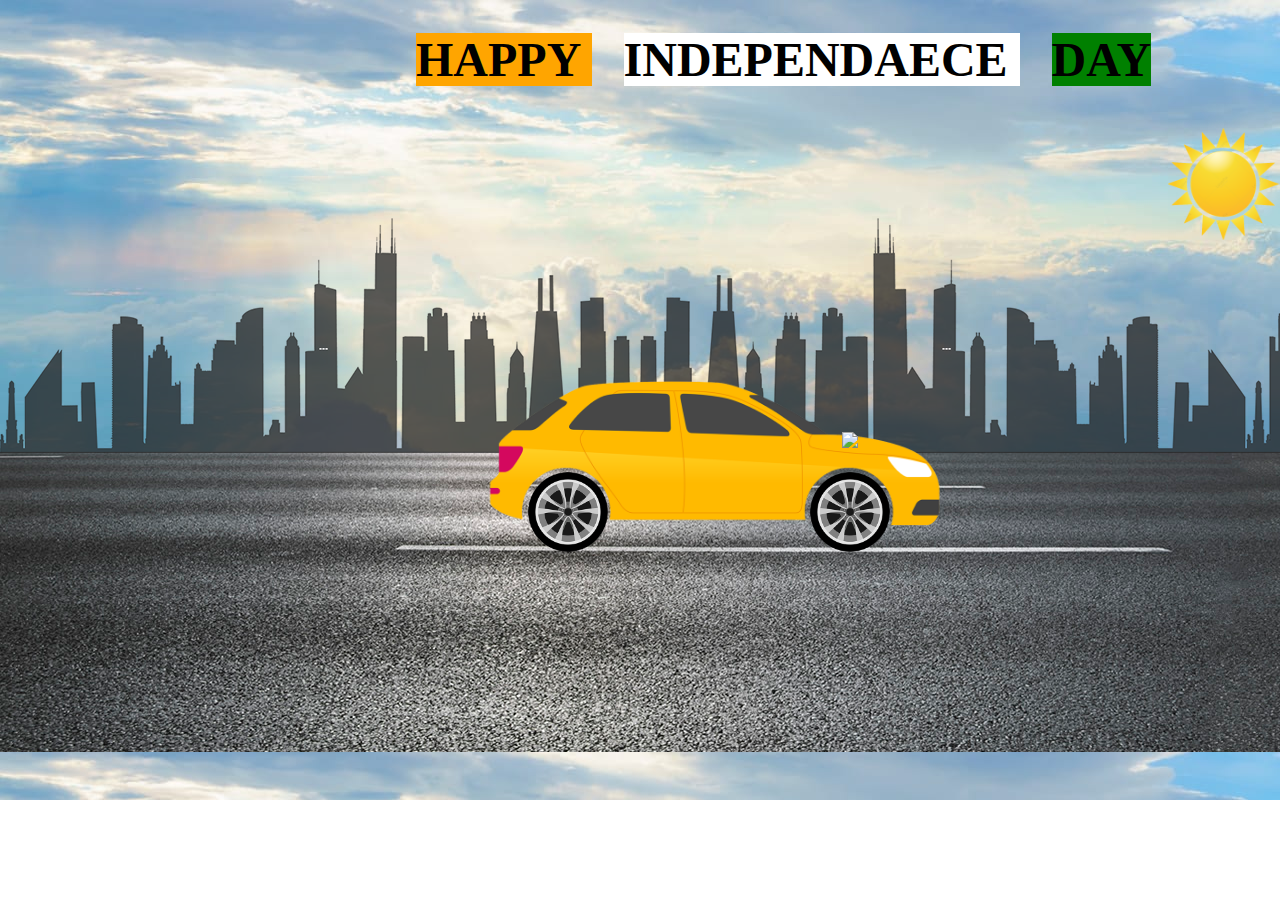
==== index2.html @ a2513acf "first commit" ====
<!DOCTYPE html>
<html lang="en">
<head>
    <meta charset="UTF-8">
    <meta http-equiv="X-UA-Compatible" content="IE=edge">
    <meta name="viewport" content="width=device-width, initial-scale=1.0">
    <title>Document</title>
    <link rel="stylesheet" href="./index2.css">
</head>
<body>
    <div class="container">
        <div>
            <h1>
            <span style="background-color: orange;">
                HAPPY
            </span>
            <span style="background-color: white;">
                INDEPENDAECE
            </span>
            <span style="background-color: green;">
                DAY
            </span>
            </h1>
        </div>
        <div class="car-container">
            <img src="./wheel.png" class="wheel2 wheel">
            <img src="./car.png" class="car">
            <img src="./wheel1.png" class="wheel1 wheel">
            <img src="./flag.png" class="flag">
        </div>
        <img src="./sun.png" class="sun">
        <div class="background">
            <div class="city"></div>
            <div class="road"></div>
        </div>
    </div>
    

</body>
</html>
---- index2.css ----
body{
    margin: 0px;
    overflow: hidden;
}
.container{
    background-image: url("./sky.jpeg");
    height: 50rem;
}

.container h1{
    position: absolute;
    font-size: 3rem;
    top: 0px;
    left: 25rem;
}
span{
    margin: 1rem;
}
.car-container{
    margin-left: 25rem;
    z-index: 1;
    position: relative;
    top: 23rem;
}
.wheel{
    height: 5rem;
    animation-name: wheel;
    animation-duration: 1s;
    animation-iteration-count: infinite;
}
.wheel2{
    position: relative;
    left: 8rem;
    bottom: 0.5rem;
}
@keyframes wheel{
    0%{
        transform: rotate(0deg);
    }
    10%{
        transform: rotate(36deg);
    }
    20%{
        transform: rotate(72deg);
    }
    30%{
        transform: rotate(180deg);
    }
    40%{
        transform: rotate(144deg);
    }
    50%{
        transform: rotate(180deg);
    }
    60%{
        transform: rotate(216deg);
    }
    70%{
        transform: rotate(252deg);
    }
    80%{
        transform: rotate(288deg);
    }
    90%{
        transform: rotate(324deg);
    }
    100%{
        transform: rotate(360deg);
    }
}
.car{
    height: 12rem;
}
.wheel1{
    position: relative;
    right: 8.75rem;
    bottom: 0.5rem;
}
.flag{
    height: 4rem;
    position: relative;
    right: 12rem;
    bottom: 7rem;
}
.sun{
    height: 7rem;
    position: absolute;
    right: 0px;
    top: 8rem;
    animation-name: movement;
    animation-duration: 120s;
    animation-timing-function: linear;
    animation-iteration-count: infinite;
}
@keyframes movement{
    0%{
        transform: translateX(0px);
    }
    100%{
        transform: translateX(-4000px);
    }
}
.background{
    animation-name: movement;
    animation-duration: 10s;
    animation-timing-function: linaer;
    animation-iteration-count: infinite;
}
.city{
    background-image: url("./city.png");
    background-repeat: repeat-x;
    height: 16rem;
    width: 400%;
    z-index: 0;
    position: relative;
    top: 7px;

}

.road{
    height: 20rem;
    width: 400%;
    background-image: url("./road.jpg");
    background-repeat: repeat-x;
}
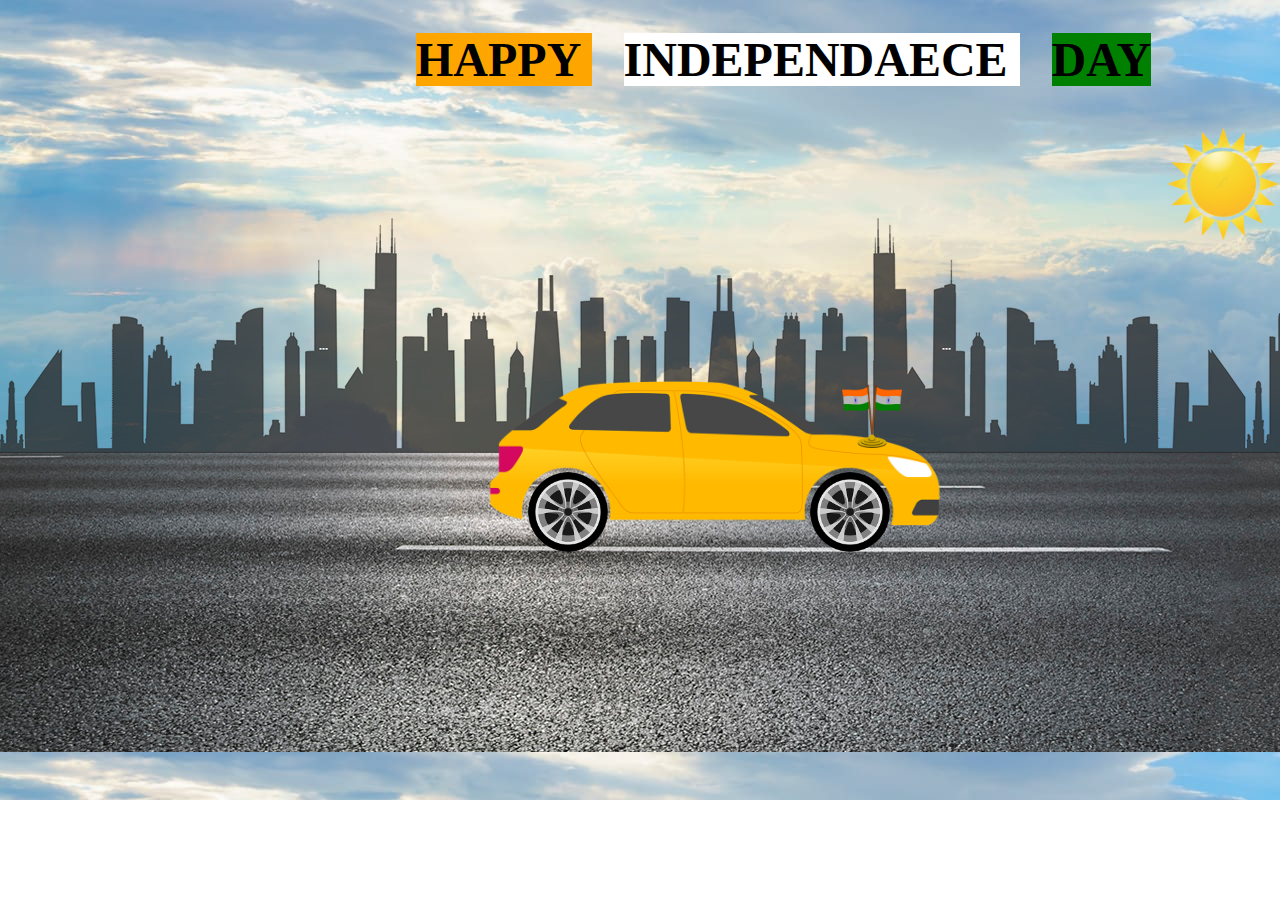
==== commit fc99dfd6: "Update index2.html" ====
--- a/index2.html
+++ b/index2.html
@@ -26,7 +26,7 @@
             <img src="./wheel.png" class="wheel2 wheel">
             <img src="./car.png" class="car">
             <img src="./wheel1.png" class="wheel1 wheel">
-            <img src="./flag.png" class="flag">
+            <img src="./Flag.png" class="flag">
         </div>
         <img src="./sun.png" class="sun">
         <div class="background">
@@ -37,4 +37,4 @@
     
 
 </body>
-</html>+</html>
